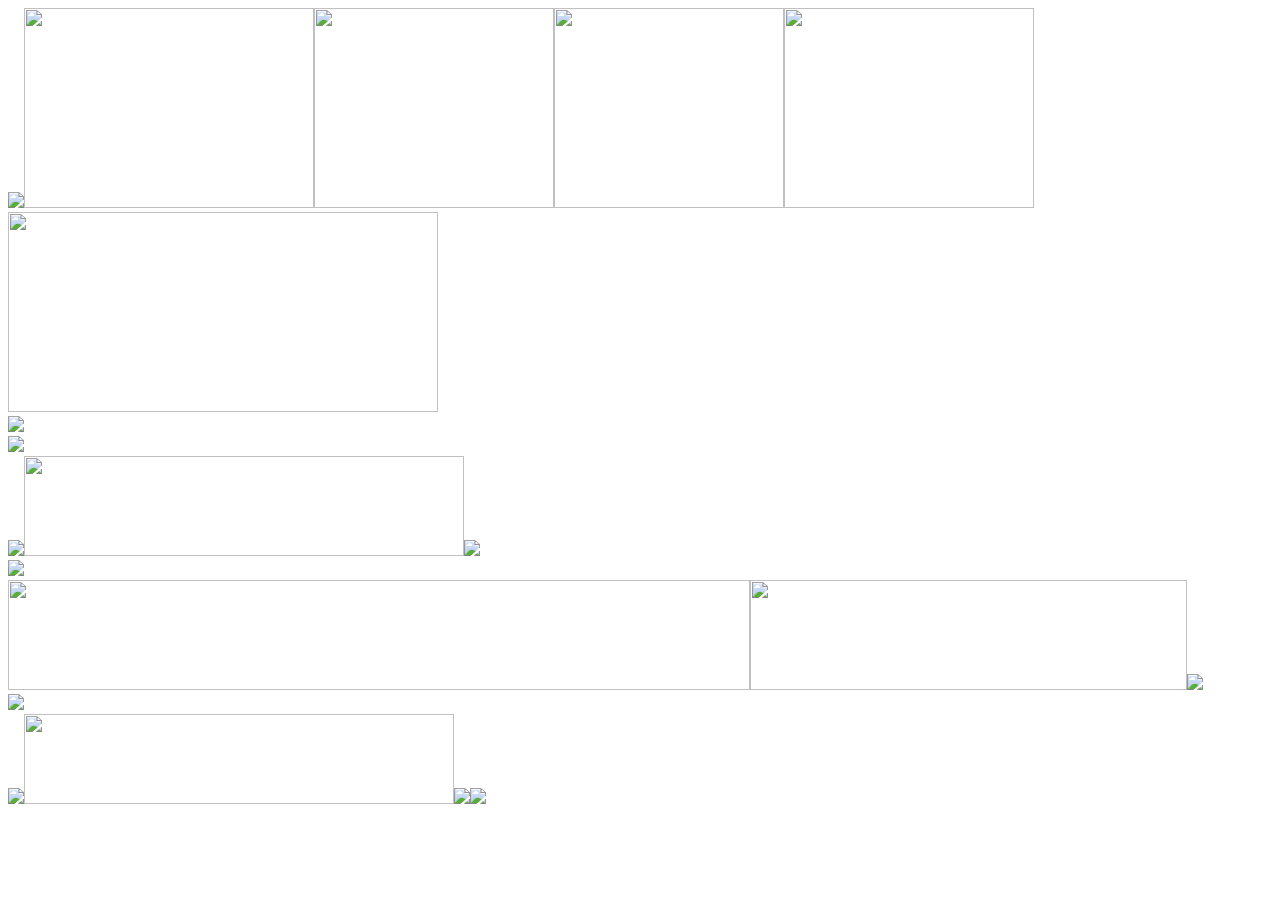
==== index.html @ 13499f9f "Add files via upload" ====
<!doctype html>
<html>
<head>
<meta charset="utf-8">
<title>무제 문서</title>
	<meta name="viewport" content="width=divice-width, initial-scale=1.0, maximum-scale=1.0, minimum-scale=1.0, user-scalable=no, target-densitydpi=medium-dpi">
<style type="text/css">
@import url("css/style.css");
</style>
<script type="text/javascript">
function MM_swapImgRestore() { //v3.0
  var i,x,a=document.MM_sr; for(i=0;a&&i<a.length&&(x=a[i])&&x.oSrc;i++) x.src=x.oSrc;
}
function MM_preloadImages() { //v3.0
  var d=document; if(d.images){ if(!d.MM_p) d.MM_p=new Array();
    var i,j=d.MM_p.length,a=MM_preloadImages.arguments; for(i=0; i<a.length; i++)
    if (a[i].indexOf("#")!=0){ d.MM_p[j]=new Image; d.MM_p[j++].src=a[i];}}
}

function MM_findObj(n, d) { //v4.01
  var p,i,x;  if(!d) d=document; if((p=n.indexOf("?"))>0&&parent.frames.length) {
    d=parent.frames[n.substring(p+1)].document; n=n.substring(0,p);}
  if(!(x=d[n])&&d.all) x=d.all[n]; for (i=0;!x&&i<d.forms.length;i++) x=d.forms[i][n];
  for(i=0;!x&&d.layers&&i<d.layers.length;i++) x=MM_findObj(n,d.layers[i].document);
  if(!x && d.getElementById) x=d.getElementById(n); return x;
}

function MM_swapImage() { //v3.0
  var i,j=0,x,a=MM_swapImage.arguments; document.MM_sr=new Array; for(i=0;i<(a.length-2);i+=3)
   if ((x=MM_findObj(a[i]))!=null){document.MM_sr[j++]=x; if(!x.oSrc) x.oSrc=x.src; x.src=a[i+2];}
}
</script>
</head>

<body onLoad="MM_preloadImages('image/Hover/AOMG_webdesign_02.jpg','image/Hover/AOMG_webdesign_03.jpg','image/Hover/AOMG_webdesign_04.jpg','image/Hover/AOMG_webdesign_05.jpg','image/Hover/AOMG_webdesign_06.jpg','image/Hover/AOMG_webdesign_10.jpg','image/Hover/AOMG_webdesign_14.jpg','image/images/AOMG_webdesign_18.jpg')">
<div class="gnb"> <a href="index.html"><img src="image/images/AOMG_webdesign_01.jpg"></a><a href="index.html" onMouseOut="MM_swapImgRestore()" onMouseOver="MM_swapImage('Image2','','image/Hover/AOMG_webdesign_02.jpg',1)"><img src="image/images/AOMG_webdesign_02.jpg" alt="" width="290" height="200" id="Image2"></a><a href="1_about.html" onMouseOut="MM_swapImgRestore()" onMouseOver="MM_swapImage('Image3','','image/Hover/AOMG_webdesign_03.jpg',1)"><img src="image/images/AOMG_webdesign_03.jpg" alt="" width="240" height="200" id="Image3"></a><a href="2_news.html" onMouseOut="MM_swapImgRestore()" onMouseOver="MM_swapImage('Image4','','image/Hover/AOMG_webdesign_04.jpg',1)"><img src="image/images/AOMG_webdesign_04.jpg" alt="" width="230" height="200" id="Image4"></a><a href="3_artist.html" onMouseOut="MM_swapImgRestore()" onMouseOver="MM_swapImage('Image5','','image/Hover/AOMG_webdesign_05.jpg',1)"><img src="image/images/AOMG_webdesign_05.jpg" alt="" width="250" height="200" id="Image5"></a><a href="4_audition.html" onMouseOut="MM_swapImgRestore()" onMouseOver="MM_swapImage('Image6','','image/Hover/AOMG_webdesign_06.jpg',1)"><img src="image/images/AOMG_webdesign_06.jpg" alt="" width="430" height="200" id="Image6"></a></div>
	
	<div class="title"><img src="image/images/AOMG_webdesign_07.jpg"></div>
	
<div class="artist"><img src="image/images/AOMG_webdesign_08.jpg"></div>
	
	<div class="more"><img src="image/images/AOMG_webdesign_09.jpg"><a href="3_artist.html" onMouseOut="MM_swapImgRestore()" onMouseOver="MM_swapImage('Image10','','image/Hover/AOMG_webdesign_10.jpg',1)"><img src="image/images/AOMG_webdesign_10.jpg" alt="" width="440" height="100" id="Image10"></a><img src="image/images/AOMG_webdesign_11.jpg"></div>
	
<div class="youtube"><img src="image/images/AOMG_webdesign_12.jpg"></div>
	
<div class="shortcuts">
<img src="image/Hover/AOMG_webdesign_13.jpg" width="742" height="110"><a href="#" onMouseOut="MM_swapImgRestore()" onMouseOver="MM_swapImage('Image16','','image/Hover/AOMG_webdesign_14.jpg',1)"><img src="image/images/AOMG_webdesign_14.jpg" alt="" width="437" height="110" id="Image16"></a><img src="image/images/AOMG_webdesign_15.jpg"></div>
		
<div class="issue"><img src="image/images/AOMG_webdesign_16.jpg"></div>
		
<div class="pooter"><img src="image/images/AOMG_webdesign_17.jpg"><a href="#" onMouseOut="MM_swapImgRestore()" onMouseOver="MM_swapImage('Image18','','image/images/AOMG_webdesign_18.jpg',1)"><img src="image/Hover/AOMG_webdesign_18.jpg" alt="" width="430" height="90" id="Image18"></a><img src="image/hover/AOMG_webdesign_19.jpg"><img src="image/hover/AOMG_webdesign_20.jpg"></div>

</body>
</html>
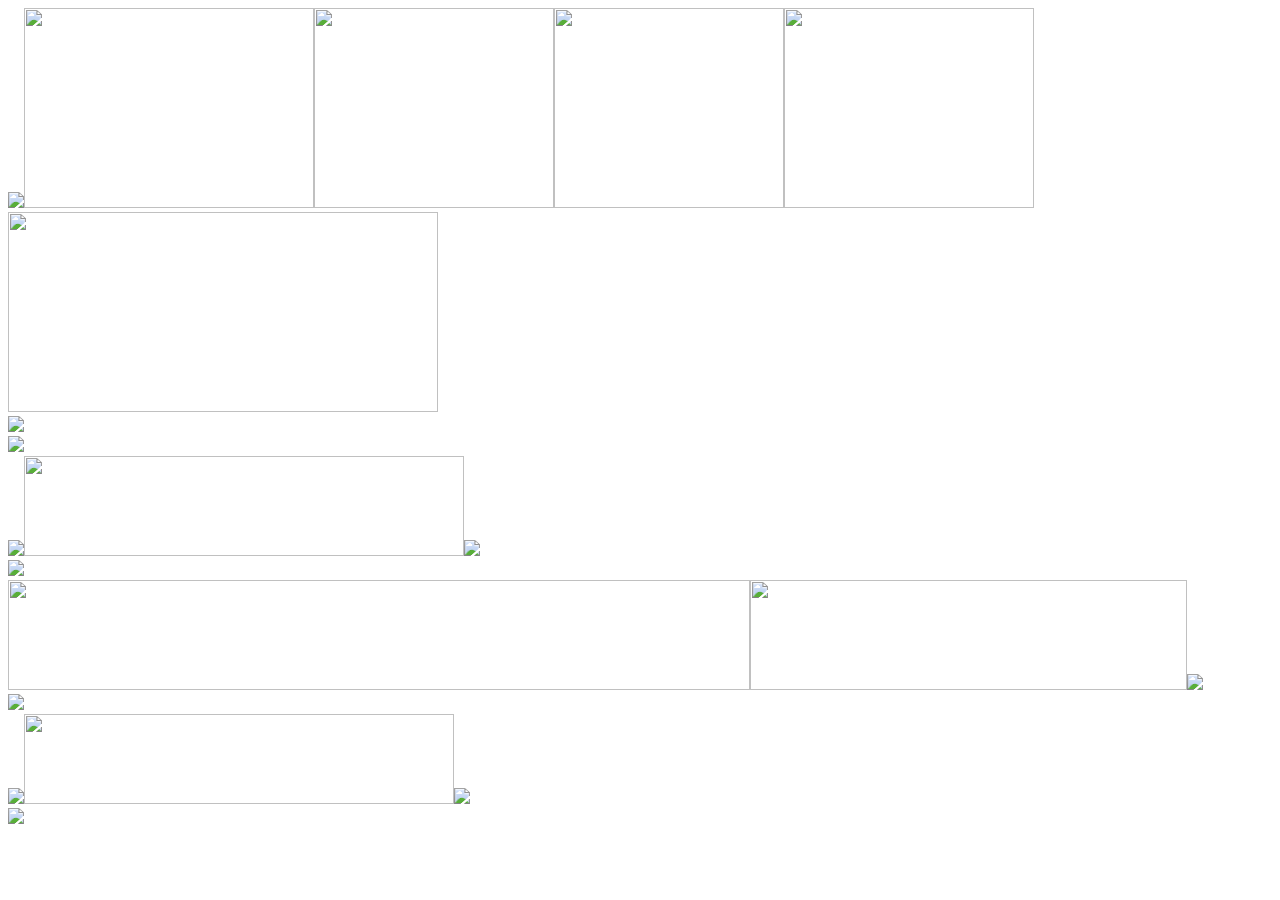
==== commit 52b76b6a: "Update index.html" ====
--- a/index.html
+++ b/index.html
@@ -2,7 +2,7 @@
 <html>
 <head>
 <meta charset="utf-8">
-<title>무제 문서</title>
+<title>AOMG OFFICIAL</title>
 	<meta name="viewport" content="width=divice-width, initial-scale=1.0, maximum-scale=1.0, minimum-scale=1.0, user-scalable=no, target-densitydpi=medium-dpi">
 <style type="text/css">
 @import url("css/style.css");
@@ -48,7 +48,9 @@
 		
 <div class="issue"><img src="image/images/AOMG_webdesign_16.jpg"></div>
 		
-<div class="pooter"><img src="image/images/AOMG_webdesign_17.jpg"><a href="#" onMouseOut="MM_swapImgRestore()" onMouseOver="MM_swapImage('Image18','','image/images/AOMG_webdesign_18.jpg',1)"><img src="image/Hover/AOMG_webdesign_18.jpg" alt="" width="430" height="90" id="Image18"></a><img src="image/hover/AOMG_webdesign_19.jpg"><img src="image/hover/AOMG_webdesign_20.jpg"></div>
+<div class="contact"><img src="image/images/AOMG_webdesign_17.jpg"><a href="#" onMouseOut="MM_swapImgRestore()" onMouseOver="MM_swapImage('Image18','','image/images/AOMG_webdesign_18.jpg',1)"><img src="image/Hover/AOMG_webdesign_18.jpg" alt="" width="430" height="90" id="Image18"></a><img src="image/hover/AOMG_webdesign_19.jpg"></div>
+	
+    <div class="footer"><img src="image/images/AOMG_webdesign_20.jpg"></div>
 
 </body>
 </html>
